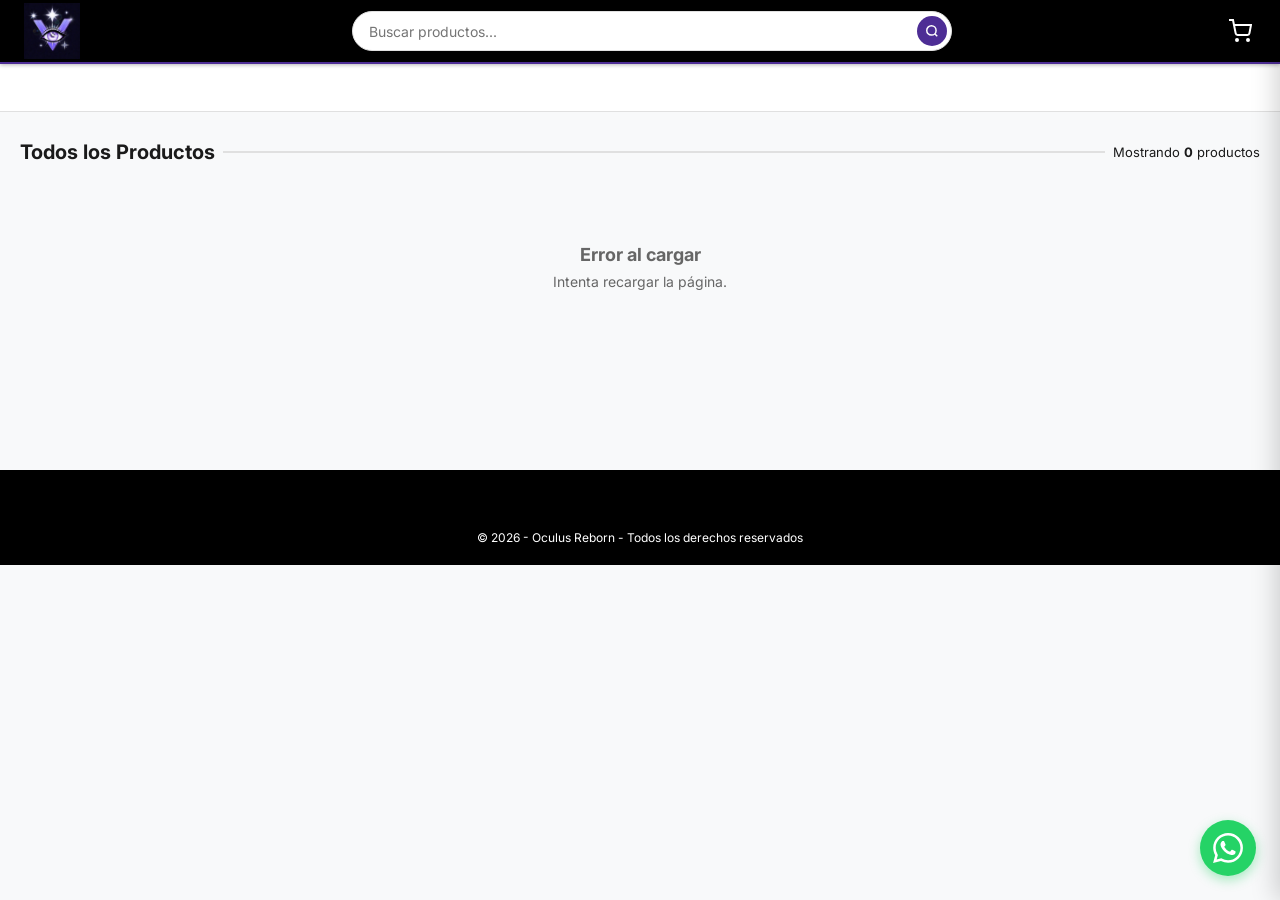
==== producto.html @ ba16b36a "Add files via upload" ====
<!DOCTYPE html>
<html lang="es">
<head>
  <meta charset="UTF-8">
  <meta name="viewport" content="width=device-width, initial-scale=1.0">
  <meta name="color-scheme" content="light">
  <meta name="description" content="Oculus Reborn - Producto. Consulta por WhatsApp.">
  <title>Detalle de Producto</title>
  <meta property="og:type" content="website">
  <meta property="og:site_name" content="Oculus Reborn">
  <meta property="og:title" content="Catálogo de Productos">
  <meta property="og:description" content="Oculus Reborn - Producto. Consulta por WhatsApp.">
  <meta property="og:image" content="img/preview.png">
  <meta property="og:image:width" content="1200">
  <meta property="og:image:height" content="630">
  <meta property="og:url" content="">
  <meta name="twitter:card" content="summary_large_image">
  <meta name="twitter:title" content="Catálogo de Productos">
  <meta name="twitter:description" content="Oculus Reborn - Producto. Consulta por WhatsApp.">
  <meta name="twitter:image" content="img/preview.png">

  <link rel="icon" type="image/png" href="img/fav.png">
  <link rel="apple-touch-icon" href="img/apple-touch-icon.png">

  <meta name="robots" content="index, follow">
  <meta name="theme-color" content="#000000">

  <link rel="preconnect" href="https://fonts.googleapis.com">
  <link rel="preconnect" href="https://fonts.gstatic.com" crossorigin>
  <link rel="preconnect" href="https://lh3.googleusercontent.com">
  <link href="https://fonts.googleapis.com/css2?family=Inter:wght@400;500;700&display=swap" rel="stylesheet">
  <link rel="stylesheet" href="css/styles.css?v=13">
  <link rel="stylesheet" href="css/responsive.css?v=13">
  <style>
    .detalle-contenedor {
      max-width: 1100px;
      margin: 0 auto;
      padding: 24px 16px;
      display: grid;
      grid-template-columns: 1fr 1fr;
      gap: 40px;
      align-items: start;
    }

    .galeria {
      position: sticky;
      top: calc(var(--navbar-height) + var(--categorias-height) + 16px);
      display: flex;
      gap: 12px;
    }

    .galeria__miniaturas {
      display: flex;
      flex-direction: column;
      gap: 8px;
      width: 72px;
      flex-shrink: 0;
    }

    .miniatura {
      width: 72px;
      height: 72px;
      border-radius: 6px;
      border: 2px solid var(--color-borde);
      overflow: hidden;
      cursor: pointer;
      padding: 0;
      background: #ffffff;
      transition: border-color 0.2s;
    }

    .miniatura.activa { border-color: var(--color-primario); }
    .miniatura:hover { border-color: var(--color-primario); }

    .miniatura img {
      width: 100%;
      height: 100%;
      object-fit: cover;
    }

    .galeria__principal {
      flex: 1;
      position: relative;
      background: #ffffff;
      border-radius: 10px;
      overflow: hidden;
      aspect-ratio: 1 / 1;
      display: flex;
      align-items: center;
      justify-content: center;
    }

    #foto-principal {
      width: 100%;
      height: 100%;
      object-fit: contain;
      transition: transform 0.1s ease-out;
      cursor: zoom-in;
      will-change: transform;
    }

    .galeria__nav {
      position: absolute;
      top: 50%;
      transform: translateY(-50%);
      background: rgba(255,255,255,0.9);
      border: none;
      border-radius: 50%;
      width: 36px;
      height: 36px;
      display: flex;
      align-items: center;
      justify-content: center;
      cursor: pointer;
      box-shadow: 0 2px 6px rgba(0,0,0,0.15);
      color: var(--color-texto);
      transition: background 0.2s;
    }

    .galeria__nav:hover { background: white; }
    .galeria__nav--prev { left: 8px; }
    .galeria__nav--next { right: 8px; }

    .producto-info { display: flex; flex-direction: column; gap: 16px; }

    .breadcrumb {
      font-size: 13px;
      color: var(--color-texto-secundario);
      display: flex;
      align-items: center;
      gap: 6px;
    }

    .breadcrumb a { color: var(--color-primario); }
    .breadcrumb a:hover { text-decoration: underline; }

    .producto-info__id {
      font-size: 12px;
      color: var(--color-texto-secundario);
      background: var(--color-fondo);
      padding: 2px 8px;
      border-radius: 4px;
      display: inline-block;
    }

    .producto-info__nombre {
      font-size: 22px;
      font-weight: 700;
      color: var(--color-texto);
      line-height: 1.3;
    }

    .producto-info__precios {
      display: flex;
      align-items: baseline;
      gap: 12px;
      flex-wrap: wrap;
    }

    .producto-info__precio {
      font-size: 32px;
      font-weight: 700;
      color: var(--color-texto);
    }

    .producto-info__precio--oferta { color: var(--color-primario); }

    .producto-info__precio-anterior {
      font-size: 18px;
      color: var(--color-precio-anterior);
      text-decoration: line-through;
    }

    .producto-info__badge-oferta {
      background: var(--color-secundario);
      color: white;
      font-size: 13px;
      font-weight: 700;
      padding: 4px 10px;
      border-radius: 4px;
    }

    .producto-info__descripcion {
      font-size: 14px;
      color: var(--color-texto-secundario);
      line-height: 1.6;
      padding: 16px;
      background: var(--color-fondo);
      border-radius: 8px;
      border-left: 3px solid var(--color-primario);
    }

    .producto-info__btn-wa {
      display: flex;
      align-items: center;
      justify-content: center;
      gap: 10px;
      padding: 16px;
      background: var(--color-success);
      color: white;
      border-radius: 8px;
      font-size: 16px;
      font-weight: 700;
      transition: background 0.2s;
      border: none;
      width: 100%;
      cursor: pointer;
      font-family: inherit;
    }

    .producto-info__btn-wa:hover { background: var(--color-success-hover); }

    .pdp__btn-compartir {
      display: flex;
      align-items: center;
      justify-content: center;
      gap: 10px;
      padding: 13px 16px;
      background: transparent;
      color: var(--color-texto);
      border: 1.5px solid var(--color-borde);
      border-radius: 8px;
      font-size: 15px;
      font-weight: 600;
      width: 100%;
      cursor: pointer;
      font-family: inherit;
      transition: background 0.2s, border-color 0.2s;
    }
    .pdp__btn-compartir:hover { background: var(--color-fondo); border-color: #aaa; }

    .producto-info__servicios {
      display: flex;
      flex-direction: column;
      gap: 8px;
      padding: 16px;
      background: var(--color-fondo);
      border-radius: 8px;
      font-size: 13px;
      color: var(--color-texto-secundario);
    }

    .producto-info__servicios span { display: flex; align-items: center; gap: 8px; }

    @media (max-width: 768px) {
      .detalle-contenedor {
        grid-template-columns: 1fr;
        gap: 24px;
      }

      .galeria {
        position: static;
        flex-direction: column-reverse;
      }

      .galeria__miniaturas {
        flex-direction: row;
        width: 100%;
        overflow-x: auto;
      }

      .miniatura { flex-shrink: 0; }

      .producto-info__precio { font-size: 26px; }
    }

    .pdp__badges { display: flex; gap: 8px; flex-wrap: wrap; }
    .pdp__ahorro {
      background: var(--color-success); color: #fff; font-size: 13px; font-weight: 700;
      padding: 4px 10px; border-radius: 6px;
    }
    .pdp__off {
      background: var(--color-texto); color: #fff; font-size: 13px; font-weight: 700;
      padding: 4px 10px; border-radius: 6px;
    }
    .pdp__nota { font-size: 12px; color: var(--color-texto-secundario); margin-top: -8px; }

    .pdp__compra { display: flex; gap: 10px; align-items: stretch; }
    .pdp__qty {
      display: none; align-items: center; border: 1.5px solid var(--color-borde);
      border-radius: 8px; overflow: hidden; flex-shrink: 0;
    }
    .pdp__qty button {
      background: var(--color-fondo); border: none; width: 40px; align-self: stretch;
      font-size: 20px; font-weight: 700; color: var(--color-primario); cursor: pointer;
    }
    .pdp__qty button:hover { background: #e6edf7; }
    .pdp__qty input {
      width: 44px; text-align: center; border: none; font-size: 16px; font-weight: 600;
      font-family: inherit; color: var(--color-texto); outline: none;
    }
    .pdp__add {
      flex: 1; display: flex; align-items: center; justify-content: center; gap: 8px;
      background: var(--color-primario); color: #fff; border: none; border-radius: 8px;
      padding: 14px; font-size: 15px; font-weight: 700; cursor: pointer; font-family: inherit;
      transition: background 0.2s;
    }
    .pdp__add:hover { background: var(--color-primario-hover); }

    .pdp__timer {
      background: #000;
      border: 2px solid var(--color-primario);
      border-radius: 10px;
      padding: 14px 16px;
      margin: 4px 0 4px;
    }
    .pdp__timer__label {
      display: block;
      color: #fff;
      font-size: 13px;
      font-weight: 700;
      margin-bottom: 10px;
      text-align: center;
    }
    .pdp__timer__cajas { display: flex; gap: 8px; justify-content: center; }
    .timer-caja {
      display: flex; flex-direction: column; align-items: center;
      background: var(--color-primario);
      border-radius: 8px;
      padding: 8px 0;
      min-width: 58px;
    }
    .timer-caja strong {
      font-size: 24px; font-weight: 700; color: #fff; line-height: 1;
      font-variant-numeric: tabular-nums;
    }
    .timer-caja span {
      font-size: 10px; color: rgba(255,255,255,0.85); text-transform: uppercase;
      letter-spacing: 0.5px; margin-top: 4px;
    }
    .pdp__timer__fin {
      display: block; color: #fff; font-weight: 700; text-align: center; font-size: 14px;
    }

    .pdp__info {
      display: flex; flex-direction: column; gap: 10px;
      padding: 16px; background: var(--color-fondo); border-radius: 8px;
      font-size: 14px; color: var(--color-texto);
    }
    .pdp__info > div { display: flex; align-items: center; gap: 10px; }
    .pdp__info svg { color: var(--color-primario); flex-shrink: 0; }

    .relacionados { max-width: 1280px; margin: 0 auto; padding: 10px 16px 40px; }
  </style>
</head>
<body>

  <header class="navbar">
    <a href="index.html" class="navbar__logo" aria-label="Inicio">
      <img src="img/logo.png" alt="Oculus Reborn" class="navbar__logo-img">
    </a>

    <form class="navbar__busqueda" onsubmit="event.preventDefault(); window.location='index.html?q='+encodeURIComponent(this.q.value)">
      <input type="text" name="q" placeholder="Buscar productos..." autocomplete="off">
      <button type="submit" aria-label="Buscar">
        <svg viewBox="0 0 24 24" fill="none" stroke="currentColor" stroke-width="2.5" width="14" height="14">
          <circle cx="11" cy="11" r="8"/><path d="m21 21-4.35-4.35"/>
        </svg>
      </button>
    </form>

    <button class="navbar__carrito" onclick="abrirCarrito()" aria-label="Ver cotización">
      <svg viewBox="0 0 24 24" fill="none" stroke="currentColor" stroke-width="2" width="24" height="24"><circle cx="9" cy="21" r="1"/><circle cx="20" cy="21" r="1"/><path d="M1 1h4l2.68 13.39a2 2 0 0 0 2 1.61h9.72a2 2 0 0 0 2-1.61L23 6H6"/></svg>
      <span class="carrito-contador" id="carrito-contador">0</span>
    </button>

    <a href="index.html" class="navbar__menu-btn" style="display:flex; align-items:center;" aria-label="Volver">
      <svg viewBox="0 0 24 24" fill="none" stroke="currentColor" stroke-width="2.5" width="24" height="24">
        <path d="M19 12H5M12 5l-7 7 7 7"/>
      </svg>
    </a>
  </header>

  <div class="categorias-bar" style="justify-content:flex-start;">
    <a href="index.html" style="font-size:13px; color:var(--color-texto-secundario); display:flex; align-items:center; gap:4px; padding: 0 8px;">
      ← Volver
    </a>
  </div>

  <div class="detalle-contenedor" id="detalle-contenedor">

    <div style="grid-column:1/-1; display:flex; justify-content:center; padding:60px;">
      <div class="loading"><div class="spinner"></div><span>Cargando producto...</span></div>
    </div>
  </div>

  <section class="relacionados" id="relacionados" style="display:none;">
    <div class="relacionados__inner">
      <h2 class="seccion-titulo">También te puede interesar</h2>
      <div class="productos-grid" id="relacionados-grid"></div>
    </div>
  </section>

  <a href="https://wa.me/50494785701" target="_blank" class="whatsapp-float js-wa-link" aria-label="WhatsApp">
    <svg viewBox="0 0 24 24" fill="currentColor">
      <path d="M17.472 14.382c-.297-.149-1.758-.867-2.03-.967-.273-.099-.471-.148-.67.15-.197.297-.767.966-.94 1.164-.173.199-.347.223-.644.075-.297-.15-1.255-.463-2.39-1.475-.883-.788-1.48-1.761-1.653-2.059-.173-.297-.018-.458.13-.606.134-.133.298-.347.446-.52.149-.174.198-.298.298-.497.099-.198.05-.371-.025-.52-.075-.149-.669-1.612-.916-2.207-.242-.579-.487-.5-.669-.51-.173-.008-.371-.01-.57-.01-.198 0-.52.074-.792.372-.272.297-1.04 1.016-1.04 2.479 0 1.462 1.065 2.875 1.213 3.074.149.198 2.096 3.2 5.077 4.487.709.306 1.262.489 1.694.625.712.227 1.36.195 1.871.118.571-.085 1.758-.719 2.006-1.413.248-.694.248-1.289.173-1.413-.074-.124-.272-.198-.57-.347m-5.421 7.403h-.004a9.87 9.87 0 01-5.031-1.378l-.361-.214-3.741.982.998-3.648-.235-.374a9.86 9.86 0 01-1.51-5.26c.001-5.45 4.436-9.884 9.888-9.884 2.64 0 5.122 1.03 6.988 2.898a9.825 9.825 0 012.893 6.994c-.003 5.45-4.437 9.884-9.885 9.884m8.413-18.297A11.815 11.815 0 0012.05 0C5.495 0 .16 5.335.157 11.892c0 2.096.547 4.142 1.588 5.945L.057 24l6.305-1.654a11.882 11.882 0 005.683 1.448h.005c6.554 0 11.89-5.335 11.893-11.893a11.821 11.821 0 00-3.48-8.413z"/>
    </svg>
  </a>

  <script src="js/config.js?v=13"></script>
  <script src="js/util.js?v=13"></script>
  <script src="js/whatsapp.js?v=13"></script>
  <script src="js/carrito.js?v=13"></script>
  <script src="js/galeria.js?v=13"></script>
  <script>
    const CACHE_KEY = 'mi_tienda_productos';
    const API_URL = CONFIG.apiUrl;
    let TODOS = [];
    let PRODUCTO_ACTUAL = null;

    function convertirLinkDrive(url, ancho = 800) {
      const m = (url || '').match(/\/d\/([a-zA-Z0-9_-]+)/);
      return m ? `https://lh3.googleusercontent.com/d/${m[1]}=w${ancho}` : url;
    }

    async function cargarDesdeSheets() {
      const res = await fetch(`${API_URL}?tipo=productos`);
      const filas = await res.json();
      return filas.map(raw => {
        const f = Object.fromEntries(Object.entries(raw).map(([k, v]) => [k.toLowerCase(), v]));
        return {
          id:              String(f.id || ''),
          nombre:          String(f.nombre || ''),
          precio:          parseFloat(f.precio) || 0,
          precio_anterior: (f.precio_anterior !== '' && f.precio_anterior !== null && f.precio_anterior !== undefined)
                             ? parseFloat(f.precio_anterior) : null,
          categoria:       String(f.categoria || ''),
          descripcion:     String(f.descripcion || ''),
          foto1:           String(f.foto1 || ''),
          foto2:           String(f.foto2 || ''),
          foto3:           String(f.foto3 || ''),
          foto4:           String(f.foto4 || ''),
          activo:          f.activo === true || String(f.activo).toUpperCase() === 'TRUE',
          destacado:       f.destacado === true || String(f.destacado).toUpperCase() === 'TRUE',
          regalia:         String(f.regalia || ''),
          cantidad:        parsearCantidad(f.cantidad),
          final_oferta:    f.final_oferta || '',
        };
      });
    }

    function leerCache() {
      try {
        const raw = localStorage.getItem(CACHE_KEY);
        if (!raw) return null;
        const { ts, datos } = JSON.parse(raw);
        if (Date.now() - ts > 30 * 60 * 1000) return null;
        return datos;
      } catch { return null; }
    }

    async function cargarProducto() {
      const id = new URLSearchParams(window.location.search).get('id');
      if (!id) { window.location = 'index.html'; return; }

      let productos = leerCache();
      if (!productos) {
        try { productos = await cargarDesdeSheets(); }
        catch (e) {
          try { const r = await fetch('data/productos.json'); productos = await r.json(); }
          catch { productos = []; }
        }
      }
      TODOS = productos.filter(p => p.activo === true || p.activo === 'TRUE');

      const producto = TODOS.find(p => p.id === id);
      if (!producto) { window.location = 'index.html'; return; }

      PRODUCTO_ACTUAL = producto;
      document.title = `${producto.nombre} — Oculus Reborn`;
      renderizarDetalle(producto);
      renderizarRelacionados(producto);
    }

    function cambiarCantidadDetalle(delta) {
      const input = document.getElementById('cantidad-detalle');
      let n = (parseInt(input.value) || 1) + delta;
      if (n < 1) n = 1;
      const tope = (PRODUCTO_ACTUAL && PRODUCTO_ACTUAL.cantidad != null) ? PRODUCTO_ACTUAL.cantidad : Infinity;
      if (n > tope) { n = tope; mostrarToast(`Solo hay ${tope} unidades disponibles`); }
      input.value = n;
    }

    function agregarDetalleAlCarrito() {
      const n = parseInt(document.getElementById('cantidad-detalle').value) || 1;
      const foto = PRODUCTO_ACTUAL.foto1 ? convertirLinkDrive(PRODUCTO_ACTUAL.foto1, 600) : '';
      agregarAlCarrito(PRODUCTO_ACTUAL.id, PRODUCTO_ACTUAL.nombre, PRODUCTO_ACTUAL.precio, n, foto, PRODUCTO_ACTUAL.cantidad);
    }

    async function compartirProducto(nombre) {
      const id = new URLSearchParams(window.location.search).get('id') || '';
      const urlCompartir = `${CONFIG.apiUrl}?compartir=${encodeURIComponent(id)}`;
      const urlDirecta   = window.location.href;
      if (navigator.share) {
        try {
          await navigator.share({ title: `${nombre} — Oculus Reborn`, text: `Mira este producto en Oculus Reborn: ${nombre}`, url: urlCompartir });
        } catch (_) {}
      } else {
        await navigator.clipboard.writeText(urlDirecta);
        mostrarToast('Link copiado al portapapeles');
      }
    }

    function renderizarRelacionados(p) {
      const lista = TODOS.filter(x => x.categoria === p.categoria && x.id !== p.id).slice(0, 8);
      if (lista.length === 0) return;
      document.getElementById('relacionados-grid').innerHTML = lista.map(crearCardRelacionado).join('');
      document.getElementById('relacionados').style.display = 'block';
    }

    function crearCardRelacionado(p) {
      const oferta = p.precio_anterior && p.precio_anterior > p.precio;
      const desc = oferta ? Math.round((1 - p.precio / p.precio_anterior) * 100) : 0;
      const fotoURL = p.foto1 ? convertirLinkDrive(p.foto1, 600) : null;
      const fotoHTML = fotoURL
        ? `<img src="${escaparHTML(fotoURL)}" alt="${escaparHTML(p.nombre)}" loading="lazy" onerror="this.parentElement.innerHTML='<div class=&quot;foto-placeholder&quot;>Sin foto</div>'">`
        : '<div class="foto-placeholder"><span>Sin foto</span></div>';
      const regaliaHTML = p.regalia
        ? `<div class="regalia-overlay"><img src="${escaparHTML(convertirLinkDrive(p.regalia, 200))}" alt="Regalo incluido" class="regalia-overlay__img" loading="lazy"></div>`
        : '';
      const precioAnt = oferta ? `<span class="producto-card__precio-anterior">$ ${p.precio_anterior.toLocaleString('es-CO')}</span>` : '';
      const agotadoRel = estaAgotado(p.cantidad);
      const stockRel = etiquetaStock(p.cantidad);
      const botonRel = agotadoRel
        ? `<button class="producto-card__btn-cotizar producto-card__btn-cotizar--agotado" disabled onclick="event.stopPropagation();">Agotado</button>`
        : `<button class="producto-card__btn-cotizar" onclick="event.stopPropagation(); agregarAlCarrito('${escaparArg(p.id)}','${escaparArg(p.nombre)}',${p.precio},1,'${escaparArg(fotoURL || '')}',${p.cantidad === null ? 'null' : p.cantidad})">
              <svg viewBox="0 0 24 24" fill="none" stroke="currentColor" stroke-width="2" width="16" height="16"><circle cx="9" cy="21" r="1"/><circle cx="20" cy="21" r="1"/><path d="M1 1h4l2.68 13.39a2 2 0 0 0 2 1.61h9.72a2 2 0 0 0 2-1.61L23 6H6"/></svg>
              Añadir a cotización
            </button>`;
      return `
        <div class="producto-card" onclick="window.location='producto.html?id=${escaparArg(p.id)}'">
          ${oferta ? `<span class="producto-card__badge producto-card__badge--oferta">-${desc}%</span>` : ''}
          <div class="producto-card__foto">${fotoHTML}${regaliaHTML}</div>
          <div class="producto-card__info">
            <span class="producto-card__categoria">${escaparHTML(p.categoria)} · <span style="font-weight:600;color:#1B3A6B;">${escaparHTML(p.id)}</span></span>
            <h3 class="producto-card__nombre">${escaparHTML(p.nombre)}</h3>
            <div class="producto-card__precios">
              <span class="producto-card__precio ${oferta ? 'producto-card__precio--oferta' : ''}">$ ${p.precio.toLocaleString('es-CO')}</span>
              ${precioAnt}
            </div>
            ${stockRel}
            ${botonRel}
          </div>
        </div>`;
    }

    function renderizarDetalle(p) {
      const tieneOferta = p.precio_anterior && p.precio_anterior > p.precio;
      const descuento = tieneOferta ? Math.round((1 - p.precio / p.precio_anterior) * 100) : 0;
      const ahorro = tieneOferta ? (p.precio_anterior - p.precio) : 0;
      const linkWA = generarLinkWhatsApp(p.nombre, p.precio);

      const agotado = estaAgotado(p.cantidad);
      const stockDetalleHTML =
        agotado ? '<p class="pdp__stock pdp__stock--agotado">Agotado por el momento</p>'
        : (p.cantidad !== null && p.cantidad <= STOCK_UMBRAL)
          ? `<p class="pdp__stock pdp__stock--bajo">🔥 ¡Solo quedan ${p.cantidad}!</p>`
          : '';

      const fechaFin = parsearFecha(p.final_oferta);
      const mostrarTimer = fechaFin && fechaFin.getTime() > Date.now();
      const timerHTML = mostrarTimer ? `
        <div class="pdp__timer" id="oferta-timer">
          <span class="pdp__timer__label">⏰ La oferta termina en:</span>
          <div class="pdp__timer__cajas">
            <div class="timer-caja"><strong id="t-dias">00</strong><span>Días</span></div>
            <div class="timer-caja"><strong id="t-horas">00</strong><span>Horas</span></div>
            <div class="timer-caja"><strong id="t-min">00</strong><span>Min</span></div>
            <div class="timer-caja"><strong id="t-seg">00</strong><span>Seg</span></div>
          </div>
        </div>` : '';

      const badges = tieneOferta ? `
        <div class="pdp__badges">
          <span class="pdp__ahorro">Ahorras $ ${ahorro.toLocaleString('es-CO')}</span>
          <span class="pdp__off">${descuento}% OFF</span>
        </div>` : '';

      const precioAnterior = tieneOferta
        ? `<span class="producto-info__precio-anterior">$ ${p.precio_anterior.toLocaleString('es-CO')}</span>`
        : '';

      document.getElementById('detalle-contenedor').innerHTML = `
        <!-- Galería -->
        <div class="galeria" id="galeria-contenedor">
          <div class="galeria__miniaturas" id="miniaturas"></div>
          <div class="galeria__principal">
            <img id="foto-principal" src="" alt="${escaparHTML(p.nombre)}" loading="eager">
            <button class="galeria__nav galeria__nav--prev" onclick="fotoAnterior()" aria-label="Anterior">
              <svg viewBox="0 0 24 24" fill="none" stroke="currentColor" stroke-width="2.5" width="16" height="16"><path d="M15 18l-6-6 6-6"/></svg>
            </button>
            <button class="galeria__nav galeria__nav--next" onclick="fotoSiguiente()" aria-label="Siguiente">
              <svg viewBox="0 0 24 24" fill="none" stroke="currentColor" stroke-width="2.5" width="16" height="16"><path d="M9 18l6-6-6-6"/></svg>
            </button>
          </div>
        </div>

        <!-- Info -->
        <div class="producto-info">
          <nav class="breadcrumb" aria-label="Ruta">
            <a href="index.html">Inicio</a>
            <span>›</span>
            <a href="index.html">${escaparHTML(p.categoria)}</a>
            <span>›</span>
            <span>${escaparHTML(p.nombre)}</span>
          </nav>

          <h1 class="producto-info__nombre">${escaparHTML(p.nombre)}</h1>

          ${badges}

          <div class="producto-info__precios">
            <span class="producto-info__precio ${tieneOferta ? 'producto-info__precio--oferta' : ''}">$ ${p.precio.toLocaleString('es-CO')}</span>
            ${precioAnterior}
          </div>
          ${stockDetalleHTML}

          <div class="producto-info__servicios">
            <span>📦 Envíos a nivel nacional</span>
          </div>

          ${timerHTML}

          ${p.descripcion ? `<p class="producto-info__descripcion">${escaparHTML(p.descripcion)}</p>` : ''}

          ${agotado
            ? `<div class="pdp__compra">
                 <button class="pdp__add pdp__add--agotado" disabled>Agotado por el momento</button>
               </div>`
            : `<div class="pdp__compra">
              <div class="pdp__qty">
                   <button onclick="cambiarCantidadDetalle(-1)" aria-label="Restar">−</button>
                   <input id="cantidad-detalle" type="text" value="1" inputmode="numeric" readonly>
                   <button onclick="cambiarCantidadDetalle(1)" aria-label="Sumar">+</button>
                 </div>
                 <button class="pdp__add" onclick="agregarDetalleAlCarrito()">
                   <svg viewBox="0 0 24 24" fill="none" stroke="currentColor" stroke-width="2" width="20" height="20"><circle cx="9" cy="21" r="1"/><circle cx="20" cy="21" r="1"/><path d="M1 1h4l2.68 13.39a2 2 0 0 0 2 1.61h9.72a2 2 0 0 0 2-1.61L23 6H6"/></svg>
                   Añadir a cotización
                 </button>
               </div>`}

          <a href="${linkWA}" target="_blank" class="producto-info__btn-wa">
            <svg viewBox="0 0 24 24" fill="currentColor" width="22" height="22">
              <path d="M17.472 14.382c-.297-.149-1.758-.867-2.03-.967-.273-.099-.471-.148-.67.15-.197.297-.767.966-.94 1.164-.173.199-.347.223-.644.075-.297-.15-1.255-.463-2.39-1.475-.883-.788-1.48-1.761-1.653-2.059-.173-.297-.018-.458.13-.606.134-.133.298-.347.446-.52.149-.174.198-.298.298-.497.099-.198.05-.371-.025-.52-.075-.149-.669-1.612-.916-2.207-.242-.579-.487-.5-.669-.51-.173-.008-.371-.01-.57-.01-.198 0-.52.074-.792.372-.272.297-1.04 1.016-1.04 2.479 0 1.462 1.065 2.875 1.213 3.074.149.198 2.096 3.2 5.077 4.487.709.306 1.262.489 1.694.625.712.227 1.36.195 1.871.118.571-.085 1.758-.719 2.006-1.413.248-.694.248-1.289.173-1.413-.074-.124-.272-.198-.57-.347m-5.421 7.403h-.004a9.87 9.87 0 01-5.031-1.378l-.361-.214-3.741.982.998-3.648-.235-.374a9.86 9.86 0 01-1.51-5.26c.001-5.45 4.436-9.884 9.888-9.884 2.64 0 5.122 1.03 6.988 2.898a9.825 9.825 0 012.893 6.994c-.003 5.45-4.437 9.884-9.885 9.884m8.413-18.297A11.815 11.815 0 0012.05 0C5.495 0 .16 5.335.157 11.892c0 2.096.547 4.142 1.588 5.945L.057 24l6.305-1.654a11.882 11.882 0 005.683 1.448h.005c6.554 0 11.89-5.335 11.893-11.893a11.821 11.821 0 00-3.48-8.413z"/>
            </svg>
            Cotizar ahora por WhatsApp
          </a>

          <button class="pdp__btn-compartir" onclick="compartirProducto('${escaparArg(p.nombre)}')">
            <svg viewBox="0 0 24 24" fill="none" stroke="currentColor" stroke-width="2" width="20" height="20"><circle cx="18" cy="5" r="3"/><circle cx="6" cy="12" r="3"/><circle cx="18" cy="19" r="3"/><line x1="8.59" y1="13.51" x2="15.42" y2="17.49"/><line x1="15.41" y1="6.51" x2="8.59" y2="10.49"/></svg>
            Compartir producto
          </button>

          <div class="pdp__info">

            <div>
              <svg viewBox="0 0 24 24" fill="none" stroke="currentColor" stroke-width="1.8" width="20" height="20"><path d="M20.59 13.41l-7.17 7.17a2 2 0 0 1-2.83 0L2 12V2h10l8.59 8.59a2 2 0 0 1 0 2.82z"/><line x1="7" y1="7" x2="7.01" y2="7"/></svg>
              <span>Código: <strong>${escaparHTML(p.id)}</strong></span>
            </div>
          </div>

          ${p.regalia ? `
          <div class="pdp__regalia">
            <span class="pdp__regalia__label">🎁 Incluye de regalo</span>
            <img src="${escaparHTML(convertirLinkDrive(p.regalia, 200))}" alt="Regalo incluido" class="pdp__regalia__img" loading="lazy">
          </div>` : ''}

          
        </div>
      `;

      iniciarGaleria(p);
      iniciarZoomImagen();
      if (mostrarTimer) iniciarContador(fechaFin);
    }

    function iniciarZoomImagen() {
      const wrap = document.querySelector('.galeria__principal');
      const img  = document.getElementById('foto-principal');
      if (!img || !wrap) return;

      function posDesde(clientX, clientY) {
        const r = wrap.getBoundingClientRect();
        const x = Math.min(100, Math.max(0, ((clientX - r.left)  / r.width)  * 100));
        const y = Math.min(100, Math.max(0, ((clientY - r.top)   / r.height) * 100));
        return { x, y };
      }

      wrap.addEventListener('mousemove', e => {
        const { x, y } = posDesde(e.clientX, e.clientY);
        img.style.transformOrigin = `${x}% ${y}%`;
        img.style.transform = 'scale(2.5)';
      });
      wrap.addEventListener('mouseleave', () => {
        img.style.transform = '';
        img.style.transformOrigin = '';
      });

      let tocando = false;
      wrap.addEventListener('touchstart', e => {
        if (e.touches.length !== 1) return;
        tocando = true;
        const { x, y } = posDesde(e.touches[0].clientX, e.touches[0].clientY);
        img.style.transformOrigin = `${x}% ${y}%`;
        img.style.transform = 'scale(2.5)';
      }, { passive: true });

      wrap.addEventListener('touchmove', e => {
        if (!tocando || e.touches.length !== 1) return;
        const { x, y } = posDesde(e.touches[0].clientX, e.touches[0].clientY);
        img.style.transformOrigin = `${x}% ${y}%`;
      }, { passive: true });

      wrap.addEventListener('touchend', () => {
        tocando = false;
        img.style.transform = '';
        img.style.transformOrigin = '';
      });
    }

    function parsearFecha(valor) {
      if (!valor) return null;

      const m = String(valor).match(/^(\d{1,2})\/(\d{1,2})\/(\d{4})/);
      if (m) {
        const d = new Date(+m[3], +m[2] - 1, +m[1], 23, 59, 59);
        if (!isNaN(d.getTime())) return d;
      }
      const d2 = new Date(valor);
      if (!isNaN(d2.getTime())) return d2;
      return null;
    }

    let timerInterval = null;
    function iniciarContador(fechaFin) {
      const cont = document.getElementById('oferta-timer');
      if (!cont) return;
      if (timerInterval) clearInterval(timerInterval);
      const dosDig = n => String(n).padStart(2, '0');
      function tick() {
        const diff = fechaFin.getTime() - Date.now();
        if (diff <= 0) {
          clearInterval(timerInterval);
          cont.innerHTML = '<span class="pdp__timer__fin">⏰ Oferta finalizada</span>';
          return;
        }
        const dias  = Math.floor(diff / 86400000);
        const horas = Math.floor((diff % 86400000) / 3600000);
        const min   = Math.floor((diff % 3600000) / 60000);
        const seg   = Math.floor((diff % 60000) / 1000);
        const set = (id, v) => { const el = document.getElementById(id); if (el) el.textContent = dosDig(v); };
        set('t-dias', dias); set('t-horas', horas); set('t-min', min); set('t-seg', seg);
      }
      tick();
      timerInterval = setInterval(tick, 1000);
    }

    cargarProducto();
  </script>
</body>
</html>
---- css/styles.css ----
@import url('https://fonts.googleapis.com/css2?family=Inter:wght@400;500;700&display=swap');


:root {

  color-scheme: light only;
  --color-primario: #4d2d95;
  --color-primario-hover: #836efb;
  --color-secundario: #9b8bf7;
  --color-success: #28A745;
  --color-success-hover: #218838;
  --color-fondo: #F8F9FA;
  --color-blanco: #FFFFFF;
  --color-texto: #1A1A1A;
  --color-texto-secundario: #666666;
  --color-borde: #E0E0E0;
  --color-precio-anterior: #999999;
  --navbar-height: 64px;
  --categorias-height: 48px;
  --radio: 8px;
  --sombra: 0 2px 8px rgba(0,0,0,0.08);
  --sombra-hover: 0 4px 16px rgba(0,0,0,0.14);
  --transicion: 0.2s ease;
}

*, *::before, *::after { box-sizing: border-box; margin: 0; padding: 0; }
html { scroll-behavior: smooth; }
body {
  font-family: 'Inter', sans-serif;
  font-size: 14px;
  color: var(--color-texto);
  background: var(--color-fondo);
  padding-top: calc(var(--navbar-height) + var(--categorias-height));
}
img { max-width: 100%; display: block; }
a { text-decoration: none; color: inherit; }
button { cursor: pointer; border: none; font-family: inherit; }

.navbar {
  position: fixed;
  top: 0; left: 0; right: 0;
  z-index: 1000;
  height: var(--navbar-height);
  background: #000000;
  display: flex;
  align-items: center;
  padding: 0 24px;
  gap: 16px;
  border-bottom: 2px solid var(--color-primario);
  box-shadow: 0 1px 4px rgba(0,0,0,0.3);
}

.navbar__logo {
  display: flex;
  align-items: center;
  justify-content: center;
  flex-shrink: 0;
  height: 56px;
}

.navbar__logo-img {
  height: 100%;
  width: auto;
  max-width: 190px;
  object-fit: contain;
  display: block;
}

.navbar__busqueda {
  flex: 1;
  max-width: 600px;
  margin: 0 auto;
  position: relative;
}

.navbar__busqueda input {
  width: 100%;
  height: 40px;
  border-radius: 20px;
  border: 1.5px solid var(--color-borde);
  padding: 0 44px 0 16px;
  font-size: 14px;
  font-family: inherit;
  outline: none;
  color: var(--color-texto);
  background: var(--color-blanco);
  transition: border-color var(--transicion);
}

.navbar__busqueda input:focus {
  border-color: var(--color-primario);
  background: var(--color-blanco);
}

.navbar__busqueda button {
  position: absolute;
  right: 5px;
  top: 50%;
  transform: translateY(-50%);
  background: var(--color-primario);
  border: none;
  border-radius: 50%;
  width: 30px;
  height: 30px;
  display: flex;
  align-items: center;
  justify-content: center;
  color: var(--color-blanco);
  font-size: 14px;
}

.navbar__menu-btn {
  display: none;
  background: none;
  border: none;
  color: var(--color-blanco);
  font-size: 24px;
  padding: 4px;
  flex-shrink: 0;
}

.navbar__carrito {
  position: relative;
  background: none;
  border: none;
  color: var(--color-blanco);
  cursor: pointer;
  padding: 4px;
  flex-shrink: 0;
  display: flex;
  align-items: center;
}

.carrito-contador {
  position: absolute;
  top: -4px;
  right: -4px;
  background: var(--color-primario);
  color: #fff;
  font-size: 11px;
  font-weight: 700;
  min-width: 18px;
  height: 18px;
  border-radius: 9px;
  display: none;
  align-items: center;
  justify-content: center;
  padding: 0 4px;
}

.carrito-overlay {
  position: fixed;
  inset: 0;
  background: rgba(0,0,0,0.5);
  z-index: 1300;
  opacity: 0;
  visibility: hidden;
  transition: opacity 0.25s;
}
.carrito-overlay.abierto { opacity: 1; visibility: visible; }

.carrito-panel {
  position: fixed;
  top: 0; right: 0; bottom: 0;
  width: 380px;
  max-width: 90vw;
  background: #fff;
  z-index: 1301;
  display: flex;
  flex-direction: column;
  transform: translateX(100%);
  transition: transform 0.3s cubic-bezier(0.4,0,0.2,1);
  box-shadow: -4px 0 24px rgba(0,0,0,0.18);
}
.carrito-panel.abierto { transform: translateX(0); }

.carrito-panel__header {
  display: flex;
  align-items: center;
  justify-content: space-between;
  padding: 18px 20px;
  background: #000000;
  color: #fff;
  font-size: 17px;
  font-weight: 700;
  flex-shrink: 0;
}
.carrito-panel__header button {
  background: none; border: none; color: #fff; cursor: pointer; display: flex;
}

.carrito-panel__items {
  flex: 1;
  overflow-y: auto;
  padding: 12px 16px;
}

.carrito-vacio {
  display: flex;
  flex-direction: column;
  align-items: center;
  justify-content: center;
  height: 100%;
  color: var(--color-texto-secundario);
  text-align: center;
  gap: 6px;
}
.carrito-vacio svg { color: #d0d0d0; margin-bottom: 6px; }
.carrito-vacio p { font-size: 16px; font-weight: 600; color: var(--color-texto); }
.carrito-vacio span { font-size: 13px; }

.carrito-item {
  display: flex;
  align-items: center;
  gap: 10px;
  padding: 12px 0;
  border-bottom: 1px solid var(--color-borde);
}
.carrito-item__foto {
  width: 56px;
  height: 56px;
  flex-shrink: 0;
  border-radius: 8px;
  overflow: hidden;
  background: #f0f2f5;
  display: flex;
  align-items: center;
  justify-content: center;
}
.carrito-item__foto img { width: 100%; height: 100%; object-fit: contain; padding: 3px; }
.carrito-item__cuerpo { flex: 1; display: flex; flex-direction: column; gap: 3px; min-width: 0; }
.carrito-item__nombre {
  font-size: 13px; font-weight: 600; color: var(--color-texto); line-height: 1.3;
  display: -webkit-box; -webkit-line-clamp: 2; -webkit-box-orient: vertical; overflow: hidden;
}
.carrito-item__id { font-size: 11px; color: var(--color-texto-secundario); }
.carrito-item__fila { display: flex; align-items: center; justify-content: space-between; gap: 8px; margin-top: 2px; }
.carrito-item__precio { font-size: 14px; color: var(--color-primario); font-weight: 700; }

.carrito-qty {
  display: none; /*flex;*/
  align-items: center;
  border: 1.5px solid var(--color-borde);
  border-radius: 6px;
  overflow: hidden;
}
.carrito-qty button {
  background: var(--color-fondo);
  border: none;
  width: 28px;
  height: 28px;
  font-size: 16px;
  font-weight: 700;
  color: var(--color-primario);
  cursor: pointer;
}
.carrito-qty button:hover { background: #e6edf7; }
.carrito-qty span { min-width: 28px; text-align: center; font-size: 13px; font-weight: 600; }

.carrito-item__quitar {
  background: none;
  border: none;
  color: #ff1900;
  cursor: pointer;
  padding: 4px;
  display: flex;
  flex-shrink: 0;
  align-self: flex-start;
}

.carrito-panel__footer {
  padding: 16px 20px;
  border-top: 1px solid var(--color-borde);
  flex-shrink: 0;
}
.carrito-panel__total {
  display: flex;
  align-items: center;
  justify-content: space-between;
  margin-bottom: 12px;
  font-size: 15px;
}
.carrito-panel__total strong { font-size: 20px; color: var(--color-primario); }

.carrito-panel__enviar {
  width: 100%;
  display: flex;
  align-items: center;
  justify-content: center;
  gap: 10px;
  background: var(--color-success);
  color: #fff;
  border: none;
  border-radius: 8px;
  padding: 14px;
  font-size: 15px;
  font-weight: 700;
  cursor: pointer;
  transition: background var(--transicion);
}
.carrito-panel__enviar:hover { background: var(--color-success-hover); }

.carrito-toast {
  position: fixed;
  bottom: 90px;
  left: 50%;
  transform: translateX(-50%) translateY(20px);
  background: var(--color-texto);
  color: #fff;
  padding: 12px 20px;
  border-radius: 8px;
  font-size: 14px;
  font-weight: 500;
  z-index: 1400;
  opacity: 0;
  visibility: hidden;
  transition: opacity 0.25s, transform 0.25s;
  box-shadow: 0 4px 16px rgba(0,0,0,0.25);
  max-width: 90vw;
  text-align: center;
}
.carrito-toast.visible {
  opacity: 1;
  visibility: visible;
  transform: translateX(-50%) translateY(0);
}

.producto-card__acciones {
  margin-top: auto;
  display: flex;
  gap: 6px;
  align-items: stretch;
}
.producto-card__add {
  flex-shrink: 0;
  width: 40px;
  background: var(--color-primario);
  color: #fff;
  border: none;
  border-radius: 6px;
  display: flex;
  align-items: center;
  justify-content: center;
  cursor: pointer;
  transition: background var(--transicion);
}
.producto-card__add:hover { background: var(--color-primario-hover); }

.categorias-bar {
  position: fixed;
  top: var(--navbar-height);
  left: 0; right: 0;
  z-index: 999;
  height: var(--categorias-height);
  background: var(--color-blanco);
  border-bottom: 1px solid var(--color-borde);
  display: flex;
  align-items: center;
  justify-content: safe center;
  overflow-x: auto;
  scrollbar-width: none;
  -ms-overflow-style: none;
  padding: 0 16px;
  gap: 8px;
}

.categorias-bar::-webkit-scrollbar { display: none; }

.categoria-btn {
  flex-shrink: 0;
  padding: 6px 16px;
  border-radius: 20px;
  border: 1.5px solid var(--color-borde);
  background: var(--color-blanco);
  color: var(--color-texto-secundario);
  font-size: 13px;
  font-weight: 500;
  white-space: nowrap;
  transition: all var(--transicion);
}

.categoria-btn:hover,
.categoria-btn.activo {
  background: var(--color-primario);
  color: var(--color-blanco);
  border-color: var(--color-primario);
}

.carrusel {
  position: relative;
  overflow: hidden;
  background: #eef1f5;
  width: calc(100% - 32px);
  max-width: 1280px;
  margin: 20px auto;
  aspect-ratio: 1500 / 438;
  border-radius: 14px;
  box-shadow: var(--sombra);
}

.carrusel__track {
  display: flex;
  height: 100%;
  transition: transform 0.9s cubic-bezier(0.4, 0, 0.2, 1);
}

.carrusel__slide {
  min-width: 100%;
  overflow: hidden;
  background: #eef1f5;
  display: flex;
  align-items: center;
  justify-content: center;
}

.carrusel__slide img {
  width: 100%;
  height: 100%;
  display: block;
  object-fit: cover;
  object-position: center;
}

.carrusel__slide:not(:has(img[src])) {
  display: flex;
  align-items: center;
  justify-content: center;
}

.carrusel__nav {
  position: absolute;
  top: 50%;
  transform: translateY(-50%);
  background: rgba(255,255,255,0.2);
  border: none;
  border-radius: 50%;
  width: 40px;
  height: 40px;
  display: flex;
  align-items: center;
  justify-content: center;
  cursor: pointer;
  color: white;
  transition: background 0.2s;
  backdrop-filter: blur(4px);
}

.carrusel__nav:hover { background: rgba(255,255,255,0.35); }
.carrusel__nav--prev { left: 12px; }
.carrusel__nav--next { right: 12px; }

.carrusel__dots {
  position: absolute;
  bottom: 12px;
  left: 50%;
  transform: translateX(-50%);
  display: flex;
  gap: 8px;
}

.carrusel__dot {
  width: 8px;
  height: 8px;
  border-radius: 50%;
  border: none;
  background: #715e9e;
  cursor: pointer;
  padding: 0;
  transition: background 0.2s, transform 0.2s;
}

.carrusel__dot.activo {
  background: #4d2d95;
  transform: scale(1.3);
}

@media (max-width: 768px) {
  .carrusel { aspect-ratio: 1500 / 438; }
}

@media (max-width: 480px) {
  .carrusel { aspect-ratio: 1500 / 438; }
}

.main {
  max-width: 1280px;
  margin: 0 auto;
  padding: 28px 20px;
}

.seccion-titulo {
  font-size: 20px;
  font-weight: 700;
  color: var(--color-texto);
  margin-bottom: 16px;
  display: flex;
  align-items: center;
  gap: 8px;
}

.seccion-titulo::after {
  content: '';
  flex: 1;
  height: 2px;
  background: var(--color-borde);
}

.filtros-bar {
  display: flex;
  align-items: center;
  justify-content: space-between;
  margin-bottom: 20px;
  flex-wrap: wrap;
  gap: 8px;
}

.filtros-bar__info {
  font-size: 13px;
  color: var(--color-texto);
}

.filtros-bar__info span {
  font-weight: 700;
  color: var(--color-texto);
}

.destacados {
  background: var(--color-blanco);
  border: 2px solid var(--color-primario);
  border-radius: 14px;
  padding: 20px;
  margin-bottom: 32px;
}

.destacados__header {
  display: flex;
  align-items: center;
  justify-content: space-between;
  margin-bottom: 16px;
}

.destacados__titulo {
  margin: 0;
  font-size: 20px;
  font-weight: 700;
  color: var(--color-texto);
  display: flex;
  align-items: center;
  gap: 8px;
}

.destacados__nav { display: flex; gap: 8px; flex-shrink: 0; }

.destacados__flecha {
  width: 38px;
  height: 38px;
  border-radius: 50%;
  border: none;
  background: var(--color-primario);
  color: var(--color-blanco);
  cursor: pointer;
  display: flex;
  align-items: center;
  justify-content: center;
  transition: background 0.2s, transform 0.2s;
}
.destacados__flecha:hover { background: #fff; transform: scale(1.08); }

.destacados-track {
  display: flex;
  gap: 16px;
  overflow-x: auto;
  scroll-snap-type: x mandatory;
  scroll-behavior: smooth;
  scrollbar-width: none;
  -ms-overflow-style: none;
  padding-bottom: 2px;
}
.destacados-track::-webkit-scrollbar { display: none; }

.destacados-track .producto-card {
  flex: 0 0 calc((100% - 48px) / 4);
  scroll-snap-align: start;
}

@keyframes destacados-scroll {
  0%   { transform: translateX(0); }
  100% { transform: translateX(-50%); }
}

.destacados--animado { overflow: hidden; }

.destacados-track--animado {
  width: max-content;
  overflow: visible;
  scroll-snap-type: none;
  animation: destacados-scroll 45s linear infinite;
}

.destacados-track--animado:hover,
.destacados-track--animado.pausado {
  animation-play-state: paused;
}

.destacados-track--animado .producto-card {
  flex: 0 0 200px;
  width: 200px;
  scroll-snap-align: none;
}

.destacados-track .producto-card__badge--destacado { display: none; }

@media (max-width: 768px) {
  .destacados-track { gap: 10px; }
  .destacados-track .producto-card {
    flex: 0 0 calc((100% - 20px) / 3);
  }

  .destacados-track--animado .producto-card {
    flex: 0 0 145px;
    width: 145px;
  }

  .destacados-track .producto-card__badge--oferta {
    width: 32px;
    height: 32px;
    font-size: 9px;
    top: 6px;
    left: 6px;
  }

  .destacados-track .producto-card__info { padding: 8px; gap: 2px; }
  .destacados-track .producto-card__categoria { font-size: 8px; letter-spacing: 0; }
  .destacados-track .producto-card__nombre { font-size: 11px; line-height: 1.25; }
  .destacados-track .producto-card__precio { font-size: 14px; }
  .destacados-track .producto-card__precio-anterior { font-size: 10px; }
  .destacados-track .producto-card__btn-cotizar { font-size: 10px; padding: 7px 4px; gap: 3px; }
}

.productos-grid {
  display: grid;
  grid-template-columns: repeat(4, 1fr);
  gap: 22px;
}

.paginacion {
  display: flex;
  justify-content: center;
  align-items: center;
  gap: 6px;
  margin-top: 32px;
  flex-wrap: wrap;
}

.pagina-btn {
  min-width: 40px;
  height: 40px;
  padding: 0 10px;
  border: 1.5px solid var(--color-borde);
  background: var(--color-blanco);
  color: var(--color-texto);
  border-radius: 8px;
  font-size: 14px;
  font-weight: 600;
  font-family: inherit;
  cursor: pointer;
  transition: all var(--transicion);
}

.pagina-btn:hover:not(:disabled):not(.activa) {
  border-color: var(--color-primario);
  color: var(--color-primario);
}

.pagina-btn.activa {
  background: var(--color-primario);
  border-color: var(--color-primario);
  color: var(--color-blanco);
}

.pagina-btn:disabled {
  opacity: 0.4;
  cursor: not-allowed;
}

.pagina-nav { font-size: 18px; font-weight: 700; }

.pagina-ellipsis {
  min-width: 24px;
  text-align: center;
  color: var(--color-texto-secundario);
}

.producto-card {
  background: var(--color-blanco);
  border-radius: var(--radio);
  box-shadow: var(--sombra);
  overflow: hidden;
  display: flex;
  flex-direction: column;
  transition: box-shadow var(--transicion), transform var(--transicion);
  position: relative;
  cursor: pointer;
}

.producto-card:hover {
  box-shadow: var(--sombra-hover);
  transform: translateY(-2px);
}

.producto-card__badge {
  position: absolute;
  top: 10px;
  left: 10px;
  background: var(--color-secundario);
  color: var(--color-blanco);
  font-size: 11px;
  font-weight: 700;
  padding: 3px 8px;
  border-radius: 4px;
  z-index: 1;
}

.producto-card__badge--destacado {
  background: var(--color-primario);
  right: 10px;
  left: auto;
}

.producto-card__badge--oferta {
  width: 38px;
  height: 38px;
  padding: 0;
  border-radius: 50%;
  background: #E02424;
  display: flex;
  align-items: center;
  justify-content: center;
  font-size: 11px;
  box-shadow: 0 2px 6px rgba(0,0,0,0.18);
}

.producto-card__foto {
  aspect-ratio: 1 / 1;
  overflow: hidden;
  background: #ffffff;
  display: flex;
  align-items: center;
  justify-content: center;
  border-bottom: 1px solid var(--color-borde);
}

.producto-card__foto img {
  width: 100%;
  height: 100%;
  object-fit: contain;
  padding: 8px;
  transition: transform 0.3s ease;
}

.producto-card:hover .producto-card__foto img {
  transform: scale(1.04);
}

.producto-card__info {
  padding: 12px;
  display: flex;
  flex-direction: column;
  flex: 1;
  gap: 6px;
}

.producto-card__categoria {
  font-size: 10px;
  color: var(--color-texto-secundario);
  text-transform: uppercase;
  letter-spacing: 0.3px;
}

.producto-card__nombre {
  font-size: 13px;
  font-weight: 600;
  color: var(--color-texto);
  line-height: 1.4;
  display: -webkit-box;
  -webkit-line-clamp: 2;
  -webkit-box-orient: vertical;
  overflow: hidden;
}

.producto-card__precios {
  display: flex;
  align-items: baseline;
  gap: 8px;
  flex-wrap: wrap;
}

.producto-card__precio {
  font-size: 18px;
  font-weight: 700;
  color: var(--color-texto);
}

.producto-card__precio--oferta { color: var(--color-primario); }

.producto-card__precio-anterior {
  font-size: 12px;
  color: var(--color-precio-anterior);
  text-decoration: line-through;
}

.producto-card__btn {
  margin-top: auto;
  width: 100%;
  padding: 10px;
  background: var(--color-success);
  color: var(--color-blanco);
  border-radius: 6px;
  font-size: 13px;
  font-weight: 600;
  display: flex;
  align-items: center;
  justify-content: center;
  gap: 6px;
  transition: background var(--transicion);
}

.producto-card__btn:hover { background: var(--color-success-hover); }

.producto-card__btn-cotizar {
  margin-top: auto;
  width: 100%;
  padding: 10px;
  background: #000000;
  color: var(--color-blanco);
  border: none;
  border-radius: 6px;
  font-size: 13px;
  font-weight: 600;
  font-family: inherit;
  cursor: pointer;
  display: flex;
  align-items: center;
  justify-content: center;
  gap: 6px;
  transition: background var(--transicion);
}

.producto-card__btn-cotizar:hover { background: #333333; }

.stock {
  display: inline-block;
  font-size: 12px;
  font-weight: 700;
  margin-bottom: 8px;
}
.stock--bajo { color: var(--color-primario); }
.stock--agotado {
  background: #777;
  color: #fff;
  padding: 2px 8px;
  border-radius: 4px;
}

.producto-card__btn-cotizar--agotado {
  background: #bbb;
  cursor: not-allowed;
}
.producto-card__btn-cotizar--agotado:hover { background: #bbb; }

.pdp__stock {
  font-size: 15px;
  font-weight: 700;
  margin: 4px 0 14px;
}
.pdp__stock--bajo { color: var(--color-primario); }
.pdp__stock--agotado {
  display: inline-block;
  background: #777;
  color: #fff;
  padding: 4px 12px;
  border-radius: 6px;
}
.pdp__add--agotado {
  background: #bbb;
  cursor: not-allowed;
  width: 100%;
}
.pdp__add--agotado:hover { background: #bbb; }

.producto-card__foto { position: relative; }

.regalia-overlay {
  position: absolute;
  bottom: 6px;
  right: 6px;
  display: flex;
  flex-direction: column;
  align-items: center;
  gap: 2px;
  z-index: 2;
}

.producto-card__foto .regalia-overlay__img {
  width: 70px;
  height: 70px;
  padding: 0;
  object-fit: contain;
  background: transparent;
  border: none;
  border-radius: 6px;
  filter: drop-shadow(0 1px 4px rgba(0,0,0,0.25));
}

.regalia-overlay__label {
  background: var(--color-secundario);
  color: white;
  font-size: 8px;
  font-weight: 700;
  padding: 1px 5px;
  border-radius: 4px;
  white-space: nowrap;
}

.pdp__regalia {
  display: flex;
  align-items: center;
  gap: 14px;
  padding: 12px 16px;
  background: #fffbf0;
  border: 2px solid var(--color-secundario);
  border-radius: 10px;
}

.pdp__regalia__label {
  font-size: 14px;
  font-weight: 700;
  color: var(--color-texto);
  flex: 1;
}

.pdp__regalia__img {
  width: 72px;
  height: 72px;
  object-fit: contain;
  border-radius: 8px;
  background: white;
  border: 1.5px solid var(--color-borde);
  padding: 4px;
  flex-shrink: 0;
}

.foto-placeholder {
  width: 100%;
  height: 100%;
  display: flex;
  flex-direction: column;
  align-items: center;
  justify-content: center;
  gap: 8px;
  color: #ccc;
  font-size: 12px;
}

.foto-placeholder svg { width: 48px; height: 48px; color: #ddd; }

.sin-resultados {
  grid-column: 1 / -1;
  text-align: center;
  padding: 60px 20px;
  color: var(--color-texto-secundario);
}

.sin-resultados svg { width: 64px; height: 64px; margin: 0 auto 16px; color: #ddd; }
.sin-resultados h3 { font-size: 18px; margin-bottom: 8px; }

.loading {
  grid-column: 1 / -1;
  display: flex;
  flex-direction: column;
  align-items: center;
  padding: 60px;
  gap: 16px;
  color: var(--color-texto-secundario);
}

.spinner {
  width: 40px;
  height: 40px;
  border: 3px solid var(--color-borde);
  border-top-color: var(--color-primario);
  border-radius: 50%;
  animation: spin 0.8s linear infinite;
}

@keyframes spin { to { transform: rotate(360deg); } }

.whatsapp-float {
  position: fixed;
  bottom: 24px;
  right: 24px;
  z-index: 1100;
  width: 56px;
  height: 56px;
  background: #25D366;
  border-radius: 50%;
  display: flex;
  align-items: center;
  justify-content: center;
  box-shadow: 0 4px 12px rgba(37,211,102,0.4);
  transition: transform var(--transicion), box-shadow var(--transicion);
}

.whatsapp-float:hover {
  transform: scale(1.1);
  box-shadow: 0 6px 18px rgba(37,211,102,0.5);
}

.whatsapp-float svg { width: 30px; height: 30px; color: white; }

.sucursales {
  background: var(--color-blanco);
  padding: 40px 24px;
}

.sucursales__inner {
  max-width: 1280px;
  margin: 0 auto;
}

.sucursales__layout {
  display: grid;
  grid-template-columns: 320px 1fr;
  gap: 20px;
  margin-top: 8px;
}

.sucursales__lista {
  display: flex;
  flex-direction: column;
  gap: 8px;
  max-height: 440px;
  overflow-y: auto;
}

.sucursal-item {
  display: flex;
  align-items: center;
  gap: 12px;
  width: 100%;
  text-align: left;
  background: var(--color-fondo);
  border: 1.5px solid transparent;
  border-radius: 8px;
  padding: 14px 16px;
  cursor: pointer;
  transition: all var(--transicion);
  font-family: inherit;
}

.sucursal-item:hover {
  border-color: var(--color-primario);
  background: #eef3fa;
}

.sucursal-item.activa {
  border-color: var(--color-primario);
  background: #eef3fa;
  box-shadow: inset 4px 0 0 var(--color-primario);
}

.sucursal-item__icono {
  flex-shrink: 0;
  width: 36px;
  height: 36px;
  border-radius: 50%;
  background: var(--color-primario);
  color: var(--color-blanco);
  display: flex;
  align-items: center;
  justify-content: center;
  font-size: 16px;
}

.sucursal-item.activa .sucursal-item__icono {
  background: var(--color-secundario);
}

.sucursal-item__texto { display: flex; flex-direction: column; gap: 2px; min-width: 0; }

.sucursal-item__nombre {
  font-size: 14px;
  font-weight: 600;
  color: var(--color-texto);
  display: flex;
  align-items: center;
  gap: 6px;
}

.sucursal-item__ciudad {
  font-size: 12px;
  color: var(--color-texto-secundario);
}

.sucursal-item__badge {
  font-size: 9px;
  font-weight: 700;
  text-transform: uppercase;
  letter-spacing: 0.5px;
  background: var(--color-secundario);
  color: var(--color-blanco);
  padding: 2px 6px;
  border-radius: 4px;
}

.sucursales__mapa {
  border-radius: 8px;
  overflow: hidden;
  box-shadow: var(--sombra);
  min-height: 440px;
  background: var(--color-fondo);
}

.sucursales__select {
  display: none;
  width: 100%;
  padding: 14px 16px;
  font-size: 15px;
  font-weight: 600;
  font-family: inherit;
  color: var(--color-texto);
  background: var(--color-blanco);
  border: 1.5px solid var(--color-primario);
  border-radius: 8px;
  cursor: pointer;
  appearance: none;
  -webkit-appearance: none;
  background-image: url("data:image/svg+xml,%3Csvg xmlns='http://www.w3.org/2000/svg' width='16' height='16' viewBox='0 0 24 24' fill='none' stroke='%231B3A6B' stroke-width='2.5'%3E%3Cpath d='M6 9l6 6 6-6'/%3E%3C/svg%3E");
  background-repeat: no-repeat;
  background-position: right 14px center;
  padding-right: 40px;
}

@media (max-width: 768px) {
  .sucursales {
    padding: 28px 14px;
  }
  .sucursales__layout {
    grid-template-columns: 1fr;
    gap: 14px;
  }

  .sucursales__select { display: block; order: -1; }
  .sucursales__lista { display: none; }
  .sucursales__mapa {
    min-height: 320px;
    height: 320px;
  }
}


.footer {
  background: #000000;
  color: rgba(255,255,255,0.85);
  margin-top: 60px;
  padding: 40px 24px 20px;
}

.footer__grid {
  max-width: 1280px;
  margin: 0 auto;
  display: grid;
  grid-template-columns: 2fr 1fr 1fr 1fr;
  gap: 32px;
  padding-bottom: 32px;
  border-bottom: 1px solid rgba(255,255,255,0.15);
}

.footer__marca h3 {
  color: var(--color-blanco);
  font-size: 20px;
  font-weight: 700;
  margin-bottom: 8px;
}

.footer__marca p {
  font-size: 13px;
  line-height: 1.6;
  margin-bottom: 12px;
}

.footer__whatsapp-link {
  display: inline-flex;
  align-items: center;
  gap: 8px;
  background: #25D366;
  color: white;
  padding: 8px 16px;
  border-radius: 20px;
  font-size: 13px;
  font-weight: 600;
  transition: background var(--transicion);
}

.footer__whatsapp-link:hover { background: #1ebe5c; }

.footer__col h4 {
  color: var(--color-blanco);
  font-size: 13px;
  font-weight: 700;
  text-transform: uppercase;
  letter-spacing: 0.5px;
  margin-bottom: 12px;
}

.footer__col ul { list-style: none; display: flex; flex-direction: column; gap: 6px; }

.footer__col ul li { font-size: 13px; }

.footer__bottom {
  max-width: 1280px;
  margin: 20px auto 0;
  display: flex;
  align-items: center;
  justify-content: center;
  text-align: center;
  font-size: 12px;
  color: var(--color-blanco);
  flex-wrap: wrap;
  gap: 8px;
}

.menu-movil {
  display: none;
  position: fixed;
  inset: 0;
  background: #000000;
  z-index: 1200;
  flex-direction: column;
  overflow-y: auto;
}

.menu-movil.abierto { display: flex; }

.menu-movil__header {
  display: flex;
  align-items: center;
  justify-content: space-between;
  padding: 18px 20px;
  border-bottom: 1px solid rgba(255,255,255,0.15);
  flex-shrink: 0;
}

.menu-movil__titulo {
  color: var(--color-blanco);
  font-size: 18px;
  font-weight: 700;
}

.menu-movil__cerrar {
  background: rgba(255,255,255,0.12);
  border: none;
  border-radius: 50%;
  width: 40px;
  height: 40px;
  display: flex;
  align-items: center;
  justify-content: center;
  color: var(--color-blanco);
  transition: background var(--transicion);
}

.menu-movil__cerrar:hover { background: rgba(255,255,255,0.22); }

.menu-movil__lista {
  display: flex;
  flex-direction: column;
  gap: 10px;
  padding: 20px;
  flex: 1;
}

.menu-movil__lista .categoria-btn {
  border-color: rgba(255,255,255,0.18);
  color: rgba(255,255,255,0.9);
  background: rgba(255,255,255,0.06);
  font-size: 16px;
  font-weight: 500;
  padding: 16px 20px;
  text-align: left;
  border-radius: 10px;
  width: 100%;
}

.menu-movil__lista .categoria-btn.activo,
.menu-movil__lista .categoria-btn:hover {
  background: var(--color-primario);
  border-color: var(--color-primario);
  color: var(--color-blanco);
  font-weight: 700;
}

.menu-movil__wa {
  display: flex;
  align-items: center;
  justify-content: center;
  gap: 10px;
  margin: 0 20px 24px;
  padding: 16px;
  background: #25D366;
  color: var(--color-blanco);
  border-radius: 10px;
  font-size: 15px;
  font-weight: 700;
  flex-shrink: 0;
}

.menu-movil__wa:hover { background: #1ebe5c; }
---- css/responsive.css ----
@media (max-width: 1024px) {
  .productos-grid {
    grid-template-columns: repeat(3, 1fr);
  }

  .footer__grid {
    grid-template-columns: 1fr 1fr;
    gap: 24px;
  }

  .navbar__whatsapp span { display: none; }
}

@media (max-width: 768px) {
  :root {
    --navbar-height: 56px;
    --categorias-height: 44px;
  }

  .productos-grid {
    grid-template-columns: repeat(2, 1fr);
    gap: 16px;
  }

  .navbar__busqueda { max-width: none; }

  .navbar__whatsapp { display: none; }

  .navbar__menu-btn { display: flex; }

  .categorias-bar { display: none; }

  body { padding-top: var(--navbar-height); }

  .footer__grid {
    grid-template-columns: 1fr;
    gap: 20px;
  }

  .footer__bottom {
    flex-direction: column;
    text-align: center;
  }
}

@media (max-width: 480px) {
  .productos-grid {
    grid-template-columns: repeat(2, 1fr);
    gap: 14px;
  }

  .producto-card__foto {
    aspect-ratio: 1 / 1;
  }

  .producto-card__info { padding: 11px; gap: 5px; }

  .producto-card__categoria { font-size: 10px; }

  .producto-card__nombre { font-size: 12px; }

  .producto-card__precio { font-size: 18px; }

  .producto-card__btn,
  .producto-card__btn-cotizar { font-size: 12.5px; padding: 9px; gap: 5px; font-weight: 700; }

  .producto-card__badge { font-size: 9px; padding: 2px 6px; }

  .producto-card__badge--oferta { width: 34px; height: 34px; font-size: 9px; }

  .main { padding: 16px 10px; }

  .whatsapp-float {
    bottom: 16px;
    right: 16px;
    width: 50px;
    height: 50px;
  }

  .seccion-titulo { font-size: 17px; }
}

@media (min-width: 1280px) {
  .productos-grid {
    grid-template-columns: repeat(4, 1fr);
  }
}
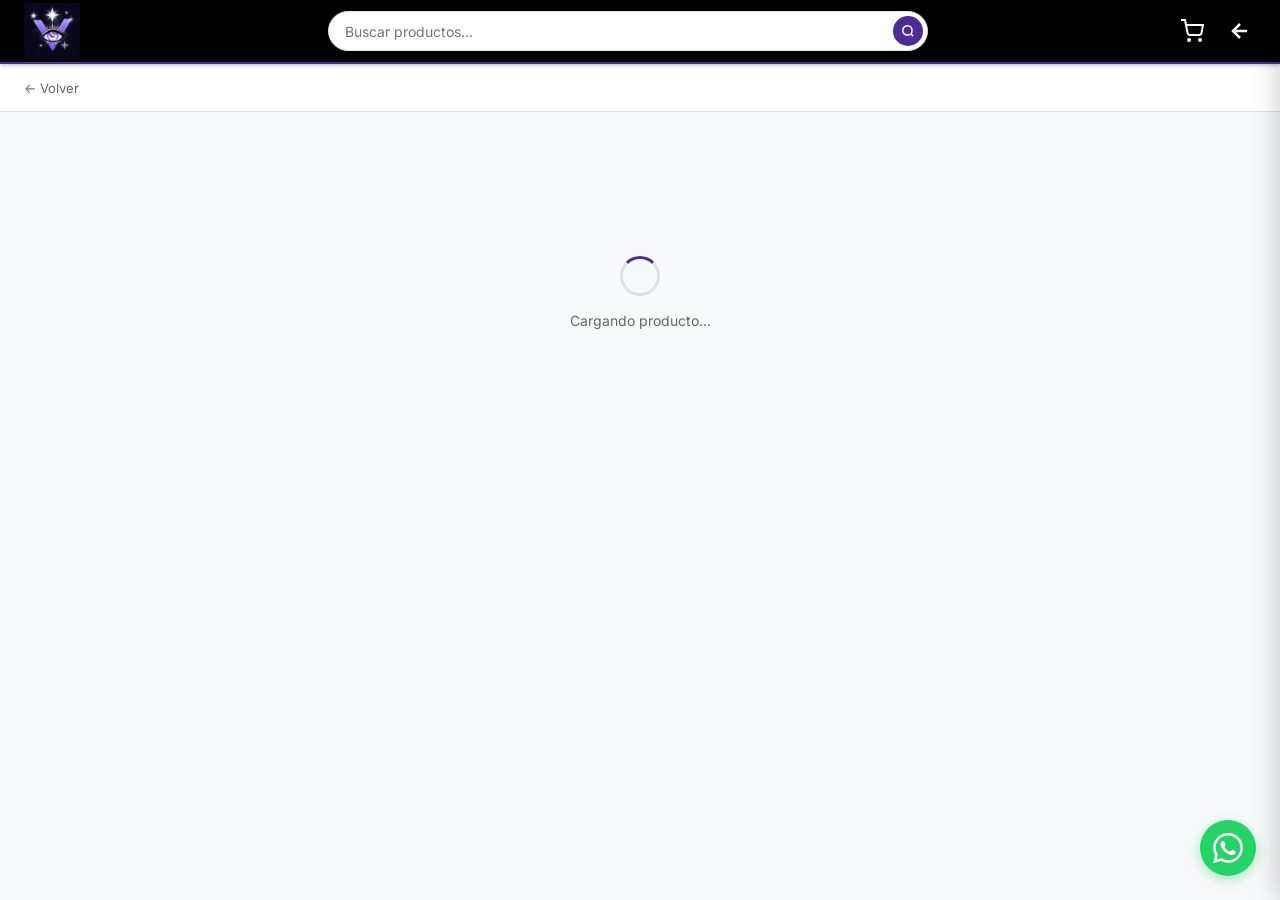
==== commit 0c4d3e4a: "Add files via upload" ====
--- a/producto.html
+++ b/producto.html
@@ -277,7 +277,7 @@
 
     .pdp__compra { display: flex; gap: 10px; align-items: stretch; }
     .pdp__qty {
-      display: none; align-items: center; border: 1.5px solid var(--color-borde);
+      display: flex; align-items: center; border: 1.5px solid var(--color-borde);
       border-radius: 8px; overflow: hidden; flex-shrink: 0;
     }
     .pdp__qty button {
@@ -391,7 +391,7 @@
     </div>
   </section>
 
-  <a href="https://wa.me/50494785701" target="_blank" class="whatsapp-float js-wa-link" aria-label="WhatsApp">
+  <a href="https://wa.me/573015636533" target="_blank" class="whatsapp-float js-wa-link" aria-label="WhatsApp">
     <svg viewBox="0 0 24 24" fill="currentColor">
       <path d="M17.472 14.382c-.297-.149-1.758-.867-2.03-.967-.273-.099-.471-.148-.67.15-.197.297-.767.966-.94 1.164-.173.199-.347.223-.644.075-.297-.15-1.255-.463-2.39-1.475-.883-.788-1.48-1.761-1.653-2.059-.173-.297-.018-.458.13-.606.134-.133.298-.347.446-.52.149-.174.198-.298.298-.497.099-.198.05-.371-.025-.52-.075-.149-.669-1.612-.916-2.207-.242-.579-.487-.5-.669-.51-.173-.008-.371-.01-.57-.01-.198 0-.52.074-.792.372-.272.297-1.04 1.016-1.04 2.479 0 1.462 1.065 2.875 1.213 3.074.149.198 2.096 3.2 5.077 4.487.709.306 1.262.489 1.694.625.712.227 1.36.195 1.871.118.571-.085 1.758-.719 2.006-1.413.248-.694.248-1.289.173-1.413-.074-.124-.272-.198-.57-.347m-5.421 7.403h-.004a9.87 9.87 0 01-5.031-1.378l-.361-.214-3.741.982.998-3.648-.235-.374a9.86 9.86 0 01-1.51-5.26c.001-5.45 4.436-9.884 9.888-9.884 2.64 0 5.122 1.03 6.988 2.898a9.825 9.825 0 012.893 6.994c-.003 5.45-4.437 9.884-9.885 9.884m8.413-18.297A11.815 11.815 0 0012.05 0C5.495 0 .16 5.335.157 11.892c0 2.096.547 4.142 1.588 5.945L.057 24l6.305-1.654a11.882 11.882 0 005.683 1.448h.005c6.554 0 11.89-5.335 11.893-11.893a11.821 11.821 0 00-3.48-8.413z"/>
     </svg>
@@ -405,6 +405,7 @@
   <script>
     const CACHE_KEY = 'mi_tienda_productos';
     const API_URL = CONFIG.apiUrl;
+    const MOSTRAR_PRECIOS = CONFIG.mostrarPrecios;
     let TODOS = [];
     let PRODUCTO_ACTUAL = null;
 
@@ -518,7 +519,17 @@
       const regaliaHTML = p.regalia
         ? `<div class="regalia-overlay"><img src="${escaparHTML(convertirLinkDrive(p.regalia, 200))}" alt="Regalo incluido" class="regalia-overlay__img" loading="lazy"></div>`
         : '';
-      const precioAnt = oferta ? `<span class="producto-card__precio-anterior">$ ${p.precio_anterior.toLocaleString('es-CO')}</span>` : '';
+      const precioAnt = oferta ? `<span class="producto-card__precio-anterior">$ ${p.precio_anterior.toLocaleString(CONFIG.language)}</span>` : '';
+      const preciosHTML = MOSTRAR_PRECIOS
+  ? `
+      <div class="producto-card__precios">
+        <span class="producto-card__precio ${oferta ? 'producto-card__precio--oferta' : ''}">
+          $ ${p.precio.toLocaleString(CONFIG.language)}
+        </span>
+        ${precioAnt}
+      </div>
+    `
+  : '';
       const agotadoRel = estaAgotado(p.cantidad);
       const stockRel = etiquetaStock(p.cantidad);
       const botonRel = agotadoRel
@@ -529,15 +540,14 @@
             </button>`;
       return `
         <div class="producto-card" onclick="window.location='producto.html?id=${escaparArg(p.id)}'">
-          ${oferta ? `<span class="producto-card__badge producto-card__badge--oferta">-${desc}%</span>` : ''}
+          ${(MOSTRAR_PRECIOS && oferta)
+            ? `<span class="producto-card__badge producto-card__badge--oferta">-${desc}%</span>`
+            : ''}
           <div class="producto-card__foto">${fotoHTML}${regaliaHTML}</div>
           <div class="producto-card__info">
             <span class="producto-card__categoria">${escaparHTML(p.categoria)} · <span style="font-weight:600;color:#1B3A6B;">${escaparHTML(p.id)}</span></span>
             <h3 class="producto-card__nombre">${escaparHTML(p.nombre)}</h3>
-            <div class="producto-card__precios">
-              <span class="producto-card__precio ${oferta ? 'producto-card__precio--oferta' : ''}">$ ${p.precio.toLocaleString('es-CO')}</span>
-              ${precioAnt}
-            </div>
+            ${preciosHTML}
             ${stockRel}
             ${botonRel}
           </div>
@@ -559,7 +569,7 @@
 
       const fechaFin = parsearFecha(p.final_oferta);
       const mostrarTimer = fechaFin && fechaFin.getTime() > Date.now();
-      const timerHTML = mostrarTimer ? `
+      const timerHTML = (MOSTRAR_PRECIOS && mostrarTimer) ? `
         <div class="pdp__timer" id="oferta-timer">
           <span class="pdp__timer__label">⏰ La oferta termina en:</span>
           <div class="pdp__timer__cajas">
@@ -570,14 +580,14 @@
           </div>
         </div>` : '';
 
-      const badges = tieneOferta ? `
+        const badges = (MOSTRAR_PRECIOS && tieneOferta) ? `
         <div class="pdp__badges">
-          <span class="pdp__ahorro">Ahorras $ ${ahorro.toLocaleString('es-CO')}</span>
+          <span class="pdp__ahorro">Ahorras $ ${ahorro.toLocaleString(CONFIG.language)}</span>
           <span class="pdp__off">${descuento}% OFF</span>
         </div>` : '';
 
-      const precioAnterior = tieneOferta
-        ? `<span class="producto-info__precio-anterior">$ ${p.precio_anterior.toLocaleString('es-CO')}</span>`
+        const precioAnterior = (MOSTRAR_PRECIOS && tieneOferta)
+        ? `<span class="producto-info__precio-anterior">$ ${p.precio_anterior.toLocaleString(CONFIG.language)}</span>`
         : '';
 
       document.getElementById('detalle-contenedor').innerHTML = `
@@ -600,7 +610,9 @@
           <nav class="breadcrumb" aria-label="Ruta">
             <a href="index.html">Inicio</a>
             <span>›</span>
-            <a href="index.html">${escaparHTML(p.categoria)}</a>
+            <a href="index.html" onclick="sessionStorage.setItem('categoriaSeleccionada', '${escaparArg(p.categoria)}')">
+            ${escaparHTML(p.categoria)}
+            </a>
             <span>›</span>
             <span>${escaparHTML(p.nombre)}</span>
           </nav>
@@ -609,10 +621,14 @@
 
           ${badges}
 
-          <div class="producto-info__precios">
-            <span class="producto-info__precio ${tieneOferta ? 'producto-info__precio--oferta' : ''}">$ ${p.precio.toLocaleString('es-CO')}</span>
-            ${precioAnterior}
-          </div>
+          ${MOSTRAR_PRECIOS ? `
+            <div class="producto-info__precios">
+              <span class="producto-info__precio ${tieneOferta ? 'producto-info__precio--oferta' : ''}">
+                $ ${p.precio.toLocaleString(CONFIG.language)}
+              </span>
+              ${precioAnterior}
+            </div>
+            ` : ''}
           ${stockDetalleHTML}
 
           <div class="producto-info__servicios">
--- a/css/styles.css
+++ b/css/styles.css
@@ -239,7 +239,7 @@
 .carrito-item__precio { font-size: 14px; color: var(--color-primario); font-weight: 700; }
 
 .carrito-qty {
-  display: none; /*flex;*/
+  display: flex; /*flex;none;*/
   align-items: center;
   border: 1.5px solid var(--color-borde);
   border-radius: 6px;
@@ -1163,8 +1163,8 @@
 .footer {
   background: #000000;
   color: rgba(255,255,255,0.85);
-  margin-top: 60px;
-  padding: 40px 24px 20px;
+  margin-top: 40px;
+  padding: 28px 24px 20px;
 }
 
 .footer__grid {
@@ -1189,7 +1189,18 @@
   line-height: 1.6;
   margin-bottom: 12px;
 }
-
+.footer__rrss {
+  display: flex;
+  flex-direction: column;
+  align-items: flex-start;
+  text-align: center;
+  gap: 12px;
+}
+.footer__rrss a svg {
+  display: block;      /* o inline-block */
+  width: 28px;
+  height: 28px;
+}
 .footer__whatsapp-link {
   display: inline-flex;
   align-items: center;
--- a/css/responsive.css
+++ b/css/responsive.css
@@ -78,6 +78,11 @@
     height: 50px;
   }
 
+  .footer__col a svg {
+    width: 16px;
+    height: 16px;
+}
+
   .seccion-titulo { font-size: 17px; }
 }
 
